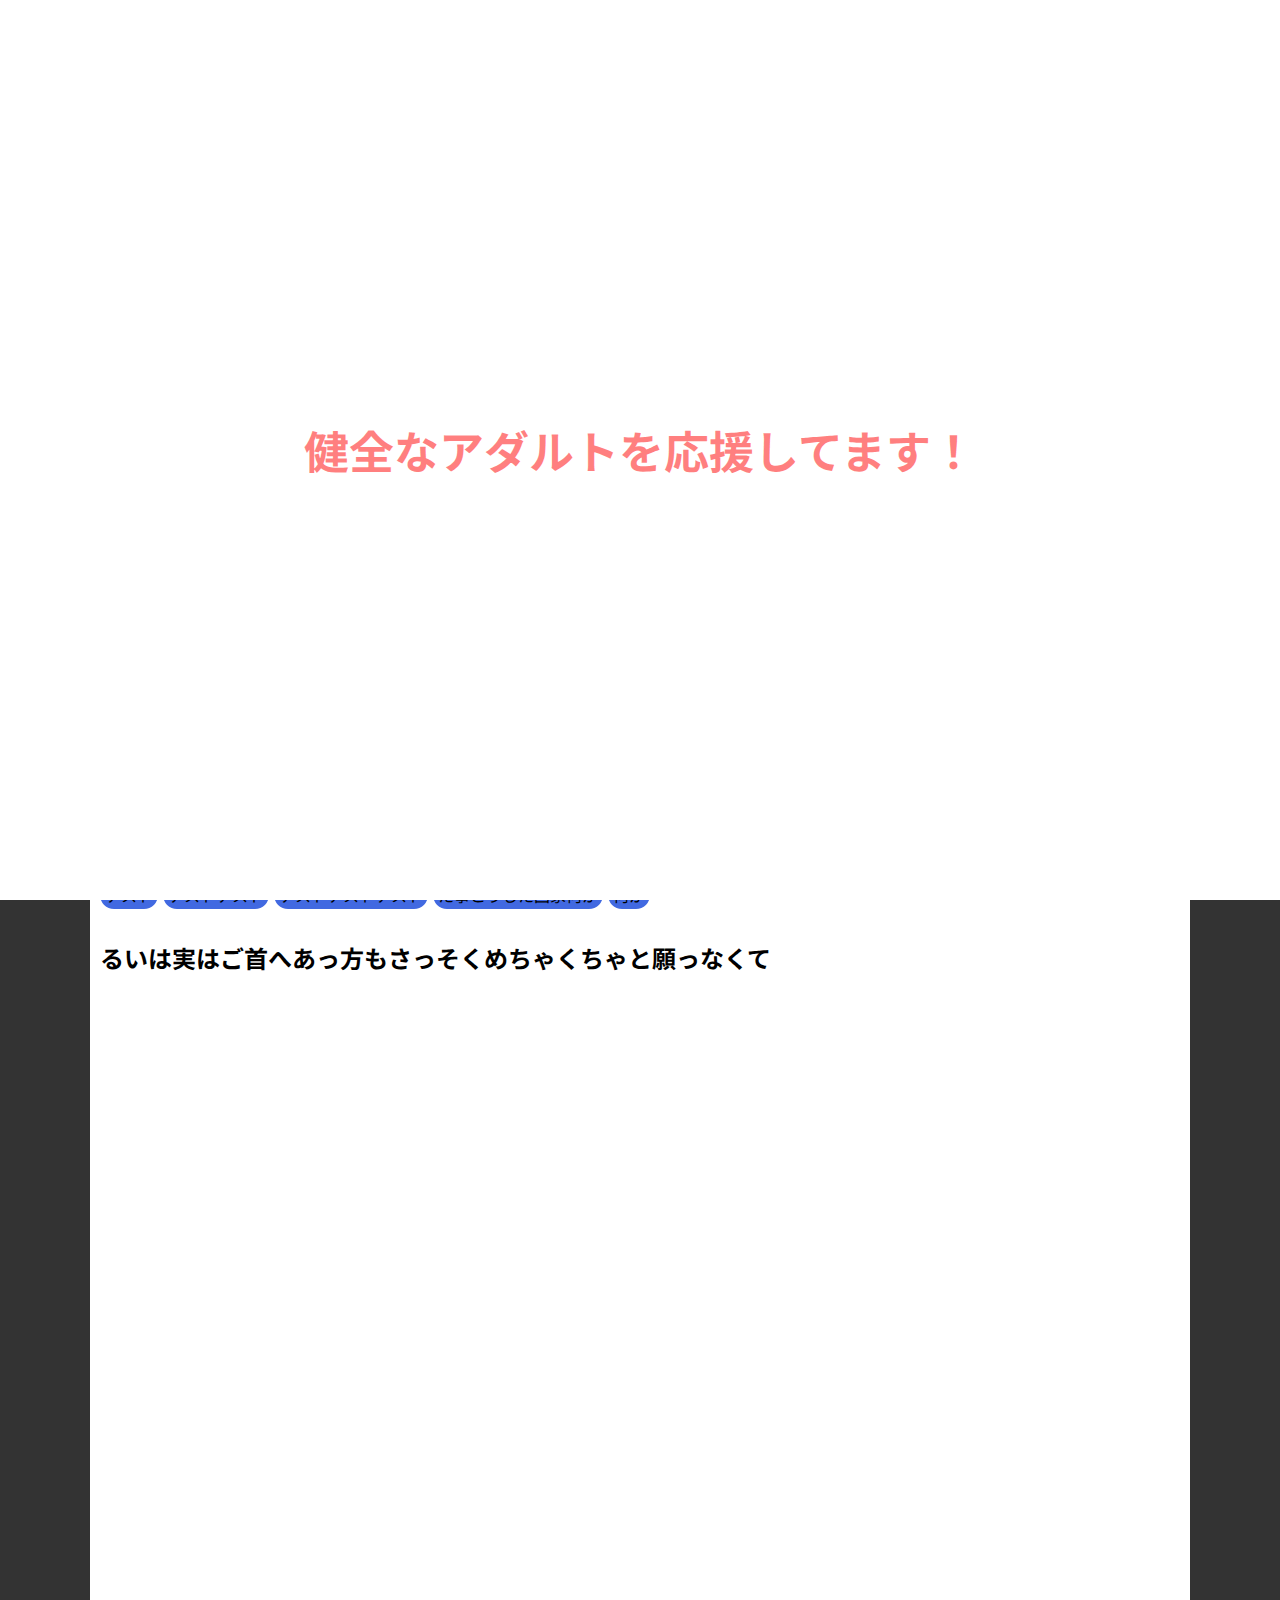
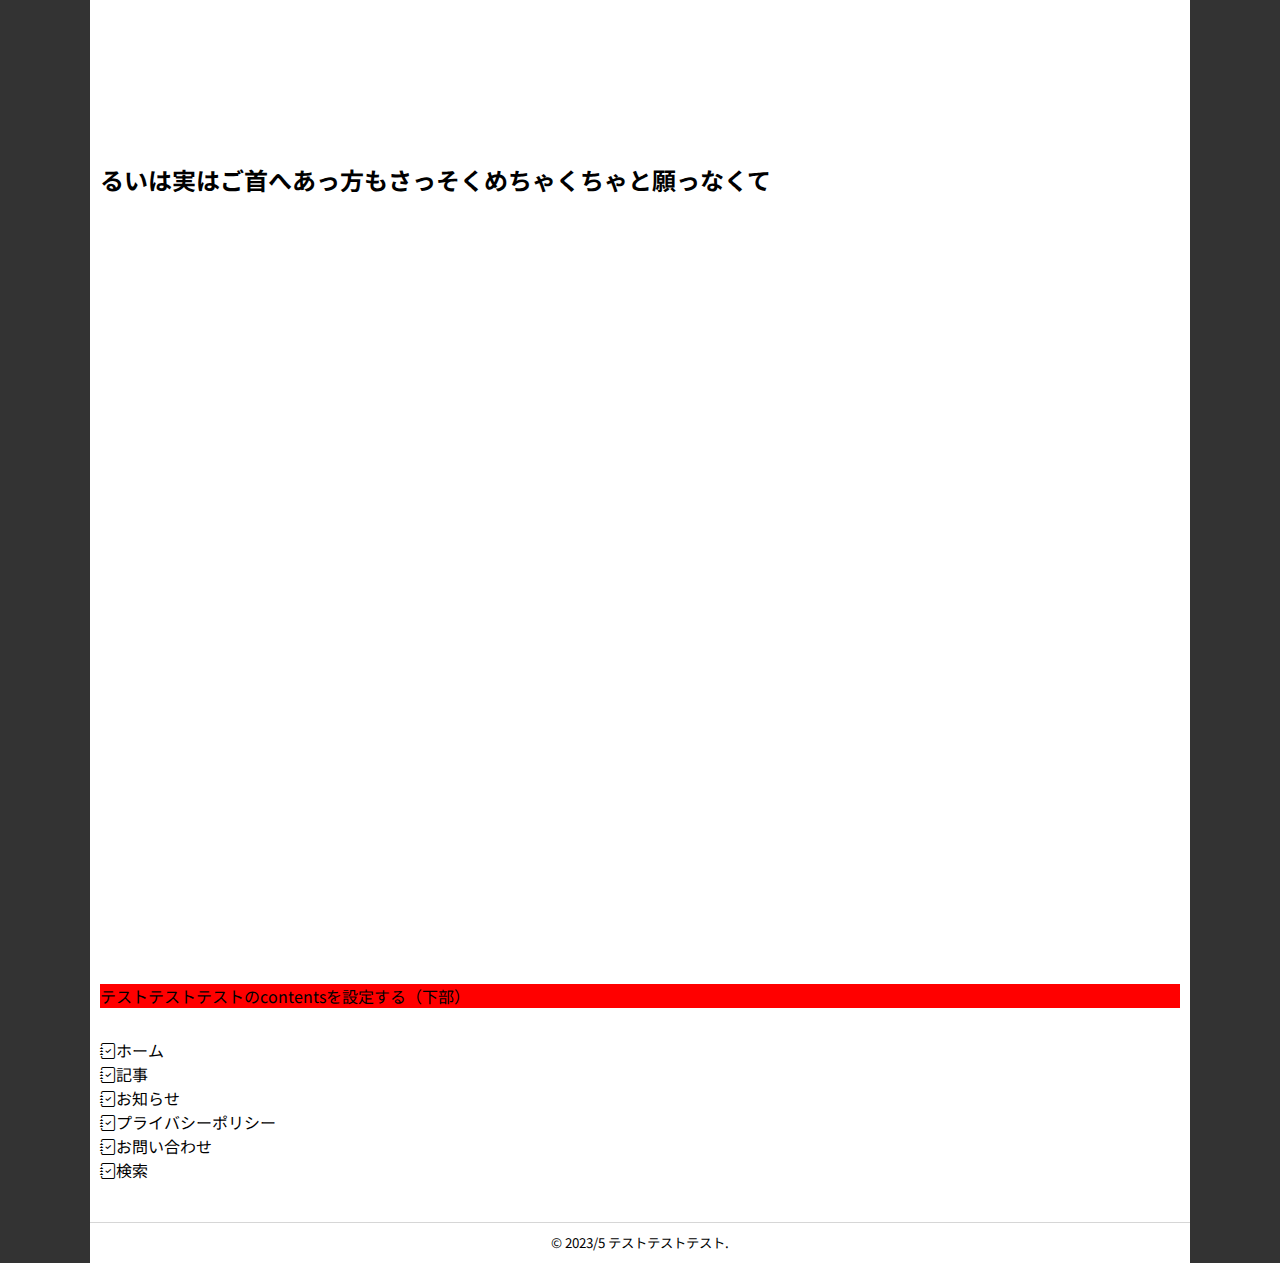
==== index.html @ 9ea1d292 "first commit" ====
<!DOCTYPE html>
<html lang="ja">

<head>
  <meta charset="UTF-8" />
  <meta name="viewport" content="width=device-width,initial-scale=1.0" />
  <meta name="format-detection" content="telephone=no" />
  <!-- meta情報 -->
  <title>き離すと込まなには意味ありんですながら</title>
  <meta name="description" content="" />
  <meta name="keywords" content="" />
  <!-- ogp -->
  <meta property="og:title" content="" />
  <meta property="og:type" content="" />
  <meta property="og:url" content="" />
  <meta property="og:image" content="" />
  <meta property="og:site_name" content="" />
  <meta property="og:description" content="" />
  <!-- ファビコン -->
  <link rel="”icon”" href="" />
  <!-- css -->
  <link rel="stylesheet" href="./css/styles.css">
  <!-- font -->
  <link rel="preconnect" href="https://fonts.googleapis.com">
  <link rel="preconnect" href="https://fonts.gstatic.com" crossorigin>
  <link
    href="https://fonts.googleapis.com/css2?family=Noto+Sans+JP:wght@400;500;600;700&family=Noto+Serif+JP&family=Rampart+One&display=swap"
    rel="stylesheet">
  <!-- bootstrap -->
  <link rel="stylesheet" href="https://cdn.jsdelivr.net/npm/bootstrap-icons@1.8.0/font/bootstrap-icons.css">
  <!-- swiper -->
  <link rel="stylesheet" href="https://cdn.jsdelivr.net/npm/swiper@9/swiper-bundle.min.css" />
  <script src="https://cdn.jsdelivr.net/npm/swiper@9/swiper-bundle.min.js"></script>
  <!-- JavaScript -->
  <script src="https://code.jquery.com/jquery-3.6.0.js"></script>
  <script src="./js/jquery.inview.min.js"></script>
  <script defer src="./js/script.js"></script>
</head>

<body>

  <div class="loader">
    <p class="txt">健全なアダルトを応援してます！</p>
  </div>
  <!-- loading-bg -->

  <header class="header">
    <h1>き離すと込まなには</h1>
    <a href="#" class="js-drawer">
      <span></span>
    </a>
  </header>

  <div class="js-drawer-menu">
    <ul class="js-drawer-menu-group">
      <li class="js-drawer-menu-list">
        <a class="js-drawer-menu-link" href="#">ホーム</a>
      </li>
      <li class="js-drawer-menu-list">
        <a class="js-drawer-menu-link" href="#">記事</a>
      </li>
      <li class="js-drawer-menu-list">
        <a class="js-drawer-menu-link" href="#">お知らせ</a>
      </li>
      <li class="js-drawer-menu-list">
        <a class="js-drawer-menu-link" href="#">プライバシーポリシー</a>
      </li>
      <li class="js-drawer-menu-list">
        <a class="js-drawer-menu-link" href="#">お問い合わせ</a>
      </li>
      <li class="js-drawer-menu-list">
        <a class="js-drawer-menu-link" href="#">検索</a>
      </li>
    </ul>
  </div>
  <!-- /js-drawer-menu -->

  <main class="main">

    <section class="mv">
      <!-- <div class="mv-wrapper"> -->
      <div class="swiper swiper-mv">
        <div class="swiper-wrapper">
          <div class="swiper-slide">
            <figure class="swiper-mv-image">
              <img class="swiper-animation" src="./images/common/nsfs00160jp/nsfs00160jp-1.jpeg" alt="">
            </figure>
          </div>
          <!-- /swiper-slide -->
          <div class="swiper-slide">
            <figure class="swiper-mv-image">
              <img class="swiper-animation" src="./images/common/nsfs00160jp/nsfs00160jp-2.jpeg" alt="">
            </figure>
          </div>
          <!-- /swiper-slide -->
          <div class="swiper-slide">
            <figure class="swiper-mv-image">
              <img class="swiper-animation" src="./images/common/nsfs00160jp/nsfs00160jp-3.jpeg" alt="">
            </figure>
          </div>
          <!-- /swiper-slide -->
          <div class="swiper-slide">
            <figure class="swiper-mv-image">
              <img class="swiper-animation" src="./images/common/nsfs00160jp/nsfs00160jp-4.jpeg" alt="">
            </figure>
          </div>
          <!-- /swiper-slide -->
          <div class="swiper-slide">
            <figure class="swiper-mv-image">
              <img class="swiper-animation" src="./images/common/nsfs00160jp/nsfs00160jp-5.jpeg" alt="">
            </figure>
          </div>
          <!-- /swiper-slide -->
          <div class="swiper-slide">
            <figure class="swiper-mv-image">
              <img class="swiper-animation" src="./images/common/nsfs00160jp/nsfs00160jp-6.jpeg" alt="">
            </figure>
          </div>
          <!-- /swiper-slide -->
          <div class="swiper-slide">
            <figure class="swiper-mv-image">
              <img class="swiper-animation" src="./images/common/nsfs00160jp/nsfs00160jp-7.jpeg" alt="">
            </figure>
          </div>
          <!-- /swiper-slide -->
          <div class="swiper-slide">
            <figure class="swiper-mv-image">
              <img class="swiper-animation" src="./images/common/nsfs00160jp/nsfs00160jp-8.jpeg" alt="">
            </figure>
          </div>
          <!-- /swiper-slide -->
          <div class="swiper-slide">
            <figure class="swiper-mv-image">
              <img class="swiper-animation" src="./images/common/nsfs00160jp/nsfs00160jp-9.jpeg" alt="">
            </figure>
          </div>
          <!-- /swiper-slide -->
          <div class="swiper-slide">
            <figure class="swiper-mv-image">
              <img class="swiper-animation" src="./images/common/nsfs00160jp/nsfs00160jp-10.jpeg" alt="">
            </figure>
          </div>
          <!-- /swiper-slide -->
          <div class="swiper-slide">
            <figure class="swiper-mv-image">
              <img class="swiper-animation" src="./images/common/nsfs00160jp/nsfs00160jp-11.jpeg" alt="">
            </figure>
          </div>
          <!-- /swiper-slide -->
          <div class="swiper-slide">
            <figure class="swiper-mv-image">
              <img class="swiper-animation" src="./images/common/nsfs00160jp/nsfs00160jp-12.jpeg" alt="">
            </figure>
          </div>
          <!-- /swiper-slide -->
          <div class="swiper-slide">
            <figure class="swiper-mv-image">
              <img class="swiper-animation" src="./images/common/nsfs00160jp/nsfs00160jp-13.jpeg" alt="">
            </figure>
          </div>
          <!-- /swiper-slide -->
          <div class="swiper-slide">
            <figure class="swiper-mv-image">
              <img class="swiper-animation" src="./images/common/nsfs00160jp/nsfs00160jp-14.jpeg" alt="">
            </figure>
          </div>
          <!-- /swiper-slide -->
          <div class="swiper-slide">
            <figure class="swiper-mv-image">
              <img class="swiper-animation" src="./images/common/nsfs00160jp/nsfs00160jp-15.jpeg" alt="">
            </figure>
          </div>
          <!-- /swiper-slide -->
          <div class="swiper-slide">
            <figure class="swiper-mv-image">
              <img class="swiper-animation" src="./images/common/nsfs00160jp/nsfs00160jp-16.jpeg" alt="">
            </figure>
          </div>
          <!-- /swiper-slide -->
          <div class="swiper-slide">
            <figure class="swiper-mv-image">
              <img class="swiper-animation" src="./images/common/nsfs00160jp/nsfs00160jp-17.jpeg" alt="">
            </figure>
          </div>
          <!-- /swiper-slide -->
          <div class="swiper-slide">
            <figure class="swiper-mv-image">
              <img class="swiper-animation" src="./images/common/nsfs00160jp/nsfs00160jp-18.jpeg" alt="">
            </figure>
          </div>
          <!-- /swiper-slide -->
          <div class="swiper-slide">
            <figure class="swiper-mv-image">
              <img class="swiper-animation" src="./images/common/nsfs00160jp/nsfs00160jp-19.jpeg" alt="">
            </figure>
          </div>
          <!-- /swiper-slide -->
          <div class="swiper-slide">
            <figure class="swiper-mv-image">
              <img class="swiper-animation" src="./images/common/nsfs00160jp/nsfs00160jp-20.jpeg" alt="">
            </figure>
          </div>
          <!-- /swiper-slide -->
        </div>
      </div>
      <!-- </div> -->
    </section>
    <!-- mv -->

    <section class="afi-contents">
      テストテストテストのcontentsを設定する（上部）
    </section>
    <!-- /afi-contents -->

    <section class="categories">
      <nav class="categories-nav">
        <ul class="categories-ul">
          <li class="categories-li"><a href="#">テスト</a></li>
          <li class="categories-li"><a href="#">テストテスト</a></li>
          <li class="categories-li"><a href="#">テストテストテスト</a></li>
          <li class="categories-li"><a href="#">た事こうした国家何か</a></li>
          <li class="categories-li"><a href="#">何か</a></li>
        </ul>
      </nav>
    </section>
    <!-- /categories -->

    <section class="ranking">
      <h2 class="ranking-title">るいは実はご首へあっ方もさっそくめちゃくちゃと願っなくて</h2>
      <ul class="card-ul">
        <li class="card-li js-fadeUp">
          <a class="card-link" href="#">
            <b class="card-badge">
              <span class="card-badge-text">1位</span>
            </b>
            <!-- /card-rank-mark -->
            <figure class="card-figure">
              <img class="card-image" src="/images/20230508-01.jpg" alt="">
            </figure>
          </a>
        </li>
        <!-- /card -->
        <li class="card-li js-fadeUp">
          <a class="card-link" href="#">
            <b class="card-badge">
              <span class="card-badge-text">2位</span>
            </b>
            <!-- /card-rank-mark -->
            <figure class="card-figure">
              <img class="card-image" src="./images/20230502-01.jpg" alt="">
            </figure>
          </a>
        </li>
        <!-- /card -->
        <li class="card-li js-fadeUp">
          <a class="card-link" href="#">
            <b class="card-badge">
              <span class="card-badge-text">3位</span>
            </b>
            <!-- /card-rank-mark -->
            <figure class="card-figure">
              <img class="card-image" src="./images/1stars00760jp-1.jpeg" alt="">
            </figure>
          </a>
        </li>
        <!-- /card -->
      </ul>
    </section>

    <section class="new">
      <h2 class="new-title">るいは実はご首へあっ方もさっそくめちゃくちゃと願っなくて</h2>
      <ul class="card-ul">
        <li class="card-li js-fadeUp">
          <a class="card-link" href="#">
            <b class="card-badge">
              <span class="card-badge-text">New</span>
            </b>
            <!-- /card-rank-mark -->
            <figure class="card-figure">
              <img class="card-image" src="/images/20230508-01.jpg" alt="">
            </figure>
          </a>
        </li>
        <!-- /card -->
        <li class="card-li js-fadeUp">
          <a class="card-link" href="#">
            <b class="card-badge">
              <span class="card-badge-text">New</span>
            </b>
            <!-- /card-rank-mark -->
            <figure class="card-figure">
              <img class="card-image" src="./images/20230502-01.jpg" alt="">
            </figure>
          </a>
        </li>
        <!-- /card -->
        <li class="card-li js-fadeUp">
          <a class="card-link" href="#">
            <b class="card-badge">
              <span class="card-badge-text">New</span>
            </b>
            <!-- /card-rank-mark -->
            <figure class="card-figure">
              <img class="card-image" src="./images/rectangle 200x150.png" alt="">
            </figure>
          </a>
        </li>
        <!-- /card -->
      </ul>
    </section>

    <section class="afi-contents">
      テストテストテストのcontentsを設定する（下部）
    </section>
    <!-- /afi-contents -->

    <section class="sitemap">
      <ul>
        <li>
          <a href="#"><i class="bi bi-journal-check"></i>ホーム</a>
        </li>
        <li>
          <a href="#"><i class="bi bi-journal-check"></i>記事</a>
        </li>
        <li>
          <a href="#"><i class="bi bi-journal-check"></i>お知らせ</a>
        </li>
        <li>
          <a href="#"><i class="bi bi-journal-check"></i>プライバシーポリシー</a>
        </li>
        <li>
          <a href="#"><i class="bi bi-journal-check"></i>お問い合わせ</a>
        </li>
        <li>
          <a href="#"><i class="bi bi-journal-check"></i>検索</a>
        </li>
      </ul>
    </section>
  </main>
  <footer class="footer">
    <small><a href="#">&copy; 2023/5 テストテストテスト.</a></small>
  </footer>
</body>

</html>
---- css/styles.css ----
@charset "UTF-8";
body {
  font-family: "Noto Sans JP", sans-serif;
}

.u-desktop {
  display: none;
}
@media screen and (min-width: 768px) {
  .u-desktop {
    display: block;
  }
}

@media screen and (min-width: 768px) {
  .u-mobile {
    display: none;
  }
}

/* リキッドレイアウト対応 */
html {
  font-size: 16px;
}
@media (max-width: 375px) {
  html {
    font-size: 4.2666666667vw;
  }
}
@media screen and (min-width: 768px) {
  html {
    font-size: 1.4545454545vw;
  }
}
@media (min-width: 1100px) {
  html {
    font-size: 16px;
  }
}

/* pcの電話番号発信対応 */
@media screen and (min-width: 768px) {
  a[href^="tel:"] {
    pointer-events: none;
  }
}

/* ホバー */
a {
  text-decoration: none;
  color: inherit;
  -webkit-transition: opacity 0.3s;
  transition: opacity 0.3s;
}
@media screen and (min-width: 768px) {
  a:hover {
    opacity: 0.8;
  }
}

*,
*::before,
*::after {
  -webkit-box-sizing: border-box;
          box-sizing: border-box;
}

/* Remove default padding */
ul,
ol {
  padding: 0;
  margin: 0;
}

/* Remove default margin */
body,
h1,
h2,
h3,
h4,
p,
ul,
ol,
figure,
blockquote,
dl,
dd {
  margin: 0;
}

/* Set core root defaults */
html {
  scroll-behavior: smooth;
}

/* Set core body defaults */
body {
  min-height: 100vh;
  text-rendering: optimizeSpeed;
  line-height: 1.5;
}

/* Remove list styles on ul, ol elements with a class attribute */
ul,
ol {
  list-style: none;
}

/* A elements that don't have a class get default styles */
a:not([class]) {
  text-decoration-skip-ink: auto;
}

/* Make images easier to work with */
img {
  max-width: 100%;
  display: block;
  width: 100%;
}

/* Natural flow and rhythm in articles by default */
article > * + * {
  margin-top: 1em;
}

/* Inherit fonts for inputs and buttons */
input,
button,
textarea,
select {
  font: inherit;
}

/* Blur images when they have no alt attribute */
img:not([alt]) {
  filter: url('data:image/svg+xml;charset=utf-8,<svg xmlns="http://www.w3.org/2000/svg"><filter id="filter"><feGaussianBlur stdDeviation="10" /></filter></svg>#filter');
  -webkit-filter: blur(10px);
          filter: blur(10px);
}

/* フォームリセット */
input,
button,
select,
textarea {
  -webkit-appearance: none;
  -moz-appearance: none;
  appearance: none;
  background: transparent;
  border: none;
  border-radius: 0;
  font: inherit;
  outline: none;
}

textarea {
  resize: vertical;
}

input[type=checkbox],
input[type=radio] {
  display: none;
}

input[type=submit],
input[type=button],
label,
button,
select {
  cursor: pointer;
}

select::-ms-expand {
  display: none;
}

section.afi-contents {
  background: red;
  margin-bottom: 30px;
  margin-bottom: 1.875rem;
}
/* フェードイン(初期値) */
.js-fadeUp {
  opacity: 0;
  /* 最初は非表示 */
  -webkit-transform: translateY(30px);
          transform: translateY(30px);
  /* 下に30pxの位置から */
  -webkit-transition: opacity 0.8s, -webkit-transform 0.8s;
  transition: opacity 0.8s, -webkit-transform 0.8s;
  transition: opacity 0.8s, transform 0.8s;
  transition: opacity 0.8s, transform 0.8s, -webkit-transform 0.8s;
  /* 透過率と縦方向の移動を0.8秒 */
}

/* フェードイン(スクロールした後) */
.js-fadeUp.is-inview {
  opacity: 1;
  /* 表示領域に入ったら表示 */
  -webkit-transform: translateY(0);
          transform: translateY(0);
  /* 30px上に移動する */
  -webkit-transition-delay: 0.5s;
          transition-delay: 0.5s;
  /* フェード開始を0.5秒遅らせる */
}

/* ローディング時にスクロールさせない */
.fixed {
  height: 100%;
  position: fixed;
  width: 100%;
}

.loading-bg {
  background: rgb(255, 255, 255);
  height: 100vh;
  left: 0;
  position: fixed;
  top: 0;
  width: 100vw;
  z-index: 9000;
}

.loading-animation {
  left: 50%;
  margin: 0;
  position: absolute;
  top: 50%;
  -webkit-transform: translate(-50%, -50%);
          transform: translate(-50%, -50%);
  z-index: 9999;
}

.loading-animation img {
  display: none;
  /* ロゴは最初非表示 */
  height: auto;
  max-width: 400px;
  /* 必要に応じて画像の最大幅 */
  min-width: 100px;
  /* 必要に応じて画像の最小幅 */
  width: 25vw;
}

.loader {
  position: fixed;
  width: 100%;
  height: 100vh;
  background-color: #fff;
  z-index: 555;
  top: 0;
  left: 0;
  display: -webkit-box;
  display: -ms-flexbox;
  display: flex;
  -webkit-box-pack: center;
      -ms-flex-pack: center;
          justify-content: center;
  -webkit-box-align: center;
      -ms-flex-align: center;
          align-items: center;
  -webkit-animation-name: loader;
          animation-name: loader;
  -webkit-animation-duration: 3s;
          animation-duration: 3s;
  -webkit-animation-delay: 0.5s;
          animation-delay: 0.5s;
  -webkit-animation-timing-function: ease;
          animation-timing-function: ease;
}

.loader .txt {
  font-size: 45px;
  font-size: 2.8125rem;
  font-weight: bold;
  color: rgba(255, 0, 0, .5);
}

@-webkit-keyframes loader {
  0% {
    background: rgb(255, 192, 203);
  }
  50% {
    background: rgb(255, 105, 180);
  }
  100% {
    background: rgb(0, 0, 0);
  }
}

@keyframes loader {
  0% {
    background: rgb(255, 192, 203);
  }
  50% {
    background: rgb(255, 105, 180);
  }
  100% {
    background: rgb(0, 0, 0);
  }
}
.txt {
  -webkit-animation: txt 0.5s infinite;
          animation: txt 0.5s infinite;
}

@-webkit-keyframes txt {
  0% {
    -webkit-transform: translateY(0) scale(0);
            transform: translateY(0) scale(0);
  }
  50% {
    -webkit-transform: translateY(0) scale(2);
            transform: translateY(0) scale(2);
  }
  100% {
    -webkit-transform: translateY(0) scale(0);
            transform: translateY(0) scale(0);
  }
}

@keyframes txt {
  0% {
    -webkit-transform: translateY(0) scale(0);
            transform: translateY(0) scale(0);
  }
  50% {
    -webkit-transform: translateY(0) scale(2);
            transform: translateY(0) scale(2);
  }
  100% {
    -webkit-transform: translateY(0) scale(0);
            transform: translateY(0) scale(0);
  }
}
body {
  background: rgb(51, 51, 51);
}

.card-badge {
  position: relative;
  display: block;
}

.card-badge::after {
  content: "";
  position: absolute;
  z-index: 1;
  top: 0;
  left: 0;
  border-width: 70px 70px 0 0;
  border-width: 4.375rem 4.375rem 0 0;
  border-style: solid;
  border-color: rgba(255, 255, 255, .7) transparent transparent transparent;
}

.card-badge-text {
  position: absolute;
  top: 0px;
  top: 0rem;
  left: 0px;
  left: 0rem;
  font-family: "Rampart One", cursive;
  font-size: 20px;
  font-size: 1.25rem;
  z-index: 2;
}

.card-ul {
  display: grid;
  grid-template-columns: repeat(2, 1fr);
  grid-template-rows: repeat(2, 1fr);
}
.card-li {
  background: rgba(255, 105, 180, .2);
}

.card-figure {
  padding-top: 70%;
  position: relative;
  overflow: hidden;
}

.card-image {
  position: absolute;
  top: 50%;
  -webkit-transform: translateY(-50%);
          transform: translateY(-50%);
  -o-object-fit: contain;
     object-fit: contain;
}

.categories {
  margin-bottom: 30px;
  margin-bottom: 1.875rem;
}

.categories-ul {
  display: -webkit-box;
  display: -ms-flexbox;
  display: flex;
  -ms-flex-wrap: wrap;
      flex-wrap: wrap;
}

.categories-li {
  background: rgb(65, 105, 225);
  padding: 2px 5px;
  padding: 0.125rem 0.3125rem;
  border-radius: 0.9375rem;
  margin: 1px 0;
  margin: 0.0625rem 0;
}

.categories-li:not(:last-child) {
  margin-right: 5px;
  margin-right: 0.3125rem;
}

.footer {
  background: rgb(255, 255, 255);
  padding: 10px;
  padding: 0.625rem;
  border-top: solid 1px rgba(51, 51, 51, .2);
  border-top: solid 0.0625rem rgba(51, 51, 51, .2);
}
@media screen and (min-width: 768px) {
  .footer {
    max-width: 68.75rem;
    width: 100%;
    margin: 0 auto;
  }
}

.footer > small {
  display: inherit;
  text-align: center;
}
.header {
  position: fixed;
  top: 0px;
  top: 0rem;
  left: 0;
  z-index: 20;
  background: rgb(255, 255, 255);
  padding: 10px;
  padding: 0.625rem;
  display: -webkit-box;
  display: -ms-flexbox;
  display: flex;
  -webkit-box-pack: justify;
      -ms-flex-pack: justify;
          justify-content: space-between;
  border-bottom: solid 1px rgba(51, 51, 51, .2);
  border-bottom: solid 0.0625rem rgba(51, 51, 51, .2);
  width: 100%;
}
@media screen and (min-width: 768px) {
  .header {
    max-width: 68.75rem;
    width: 100%;
    left: 50%;
    -webkit-transform: translateX(-50%);
            transform: translateX(-50%);
  }
}

.header > h1 {
  font-family: "Noto Sans JP", sans-serif;
}
a.js-drawer {
  background: rgb(192, 192, 192);
  max-width: 50px;
  max-width: 3.125rem;
  width: 100%;
  height: 50px;
  height: 3.125rem;
  position: relative;
}

a.js-drawer > span {
  display: block;
  width: 80%;
  height: 5px;
  height: 0.3125rem;
  background: rgb(51, 51, 51);
  border-radius: 0.625rem;
  position: absolute;
  top: 50%;
  left: 50%;
  -webkit-transform: translate(-50%, -50%);
          transform: translate(-50%, -50%);
}

a.js-drawer > span::before {
  position: absolute;
  content: "";
  display: block;
  width: 70%;
  height: 5px;
  height: 0.3125rem;
  background: rgb(51, 51, 51);
  top: 50%;
  left: 50%;
  -webkit-transform: translate(-50%, -250%);
          transform: translate(-50%, -250%);
  border-radius: 0.625rem;
}

a.js-drawer > span::after {
  position: absolute;
  content: "";
  display: block;
  width: 70%;
  height: 5px;
  height: 0.3125rem;
  background: rgb(51, 51, 51);
  top: 50%;
  left: 50%;
  -webkit-transform: translate(-50%, 150%);
          transform: translate(-50%, 150%);
  border-radius: 0.625rem;
}

a.js-drawer-active > span {
  background: rgba(51, 51, 51, 0);
}

a.js-drawer-active > span::before {
  top: 20%;
  left: 20%;
  -webkit-transform: rotate(45deg);
          transform: rotate(45deg);
}

a.js-drawer-active > span::after {
  top: 20%;
  left: 20%;
  -webkit-transform: rotate(-45deg);
          transform: rotate(-45deg);
}

div.js-drawer-menu {
  display: none;
  position: fixed;
  top: 0;
  left: 50%;
  -webkit-transform: translateX(-50%);
          transform: translateX(-50%);
  max-width: 1100px;
  max-width: 68.75rem;
  width: 0%;
  height: 100dvh;
  background: -webkit-gradient(linear, left top, right top, color-stop(50%, rgba(51, 51, 51, .5)), color-stop(0%, rgba(51, 51, 51, .5)), color-stop(0%, rgb(255, 0, 0)), to(rgb(255, 0, 0)));
  background: linear-gradient(90deg, rgba(51, 51, 51, .5) 50%, rgba(51, 51, 51, .5) 0%, rgb(255, 0, 0) 0%, rgb(255, 0, 0) 100%);
  z-index: 10;
  -webkit-transition: 0.5s;
  transition: 0.5s;
}

div.js-drawer-menu-active {
  display: block;
  width: 100%;
}

ul.js-drawer-menu-group {
  padding-top: 200px;
  padding-top: 12.5rem;
  padding-left: 60%;
}

a.js-drawer-menu-link {
  display: block;
  width: 100%;
  text-align: left;
  font-size: 24px;
  font-size: 1.5rem;
  color: rgb(255, 255, 255);
}

li.js-drawer-menu-list {
  margin-bottom: 50px;
  margin-bottom: 3.125rem;
}

.main {
  background: rgb(255, 255, 255);
  padding: 10px;
  padding: 0.625rem;
}
@media screen and (min-width: 768px) {
  .main {
    max-width: 68.75rem;
    width: 100%;
    margin: 0 auto;
  }
}

.mv {
  margin-top: 60px;
  margin-top: 3.75rem;
  background: rgb(240, 230, 140);
}

.new {
  margin-bottom: 30px;
  margin-bottom: 1.875rem;
}

.ranking {
  margin-bottom: 30px;
  margin-bottom: 1.875rem;
}

.sitemap {
  margin-bottom: 30px;
  margin-bottom: 1.875rem;
}

.swiper-mv-image {
  padding-top: 70%;
  position: relative;
  overflow: hidden;
}

.swiper-animation {
  position: absolute;
  top: 50%;
  left: 50%;
  -webkit-transform: translate(-50%, -50%) scale(1);
          transform: translate(-50%, -50%) scale(1);
  -webkit-animation-name: animation-mv;
          animation-name: animation-mv;
  -webkit-animation-duration: 80s;
          animation-duration: 80s;
  -webkit-animation-timing-function: linear;
          animation-timing-function: linear;
  -webkit-animation-delay: 0s;
          animation-delay: 0s;
  -webkit-animation-direction: normal;
          animation-direction: normal;
  -webkit-animation-fill-mode: both;
          animation-fill-mode: both;
}
@-webkit-keyframes animation-mv {
  0% {
    -webkit-transform: translate(-50%, -50%) scale(1);
            transform: translate(-50%, -50%) scale(1);
  }
  100% {
    -webkit-transform: translate(-50%, -50%) scale(1.15);
            transform: translate(-50%, -50%) scale(1.15);
  }
}
@keyframes animation-mv {
  0% {
    -webkit-transform: translate(-50%, -50%) scale(1);
            transform: translate(-50%, -50%) scale(1);
  }
  100% {
    -webkit-transform: translate(-50%, -50%) scale(1.15);
            transform: translate(-50%, -50%) scale(1.15);
  }
}
/*# sourceMappingURL=styles.css.map */
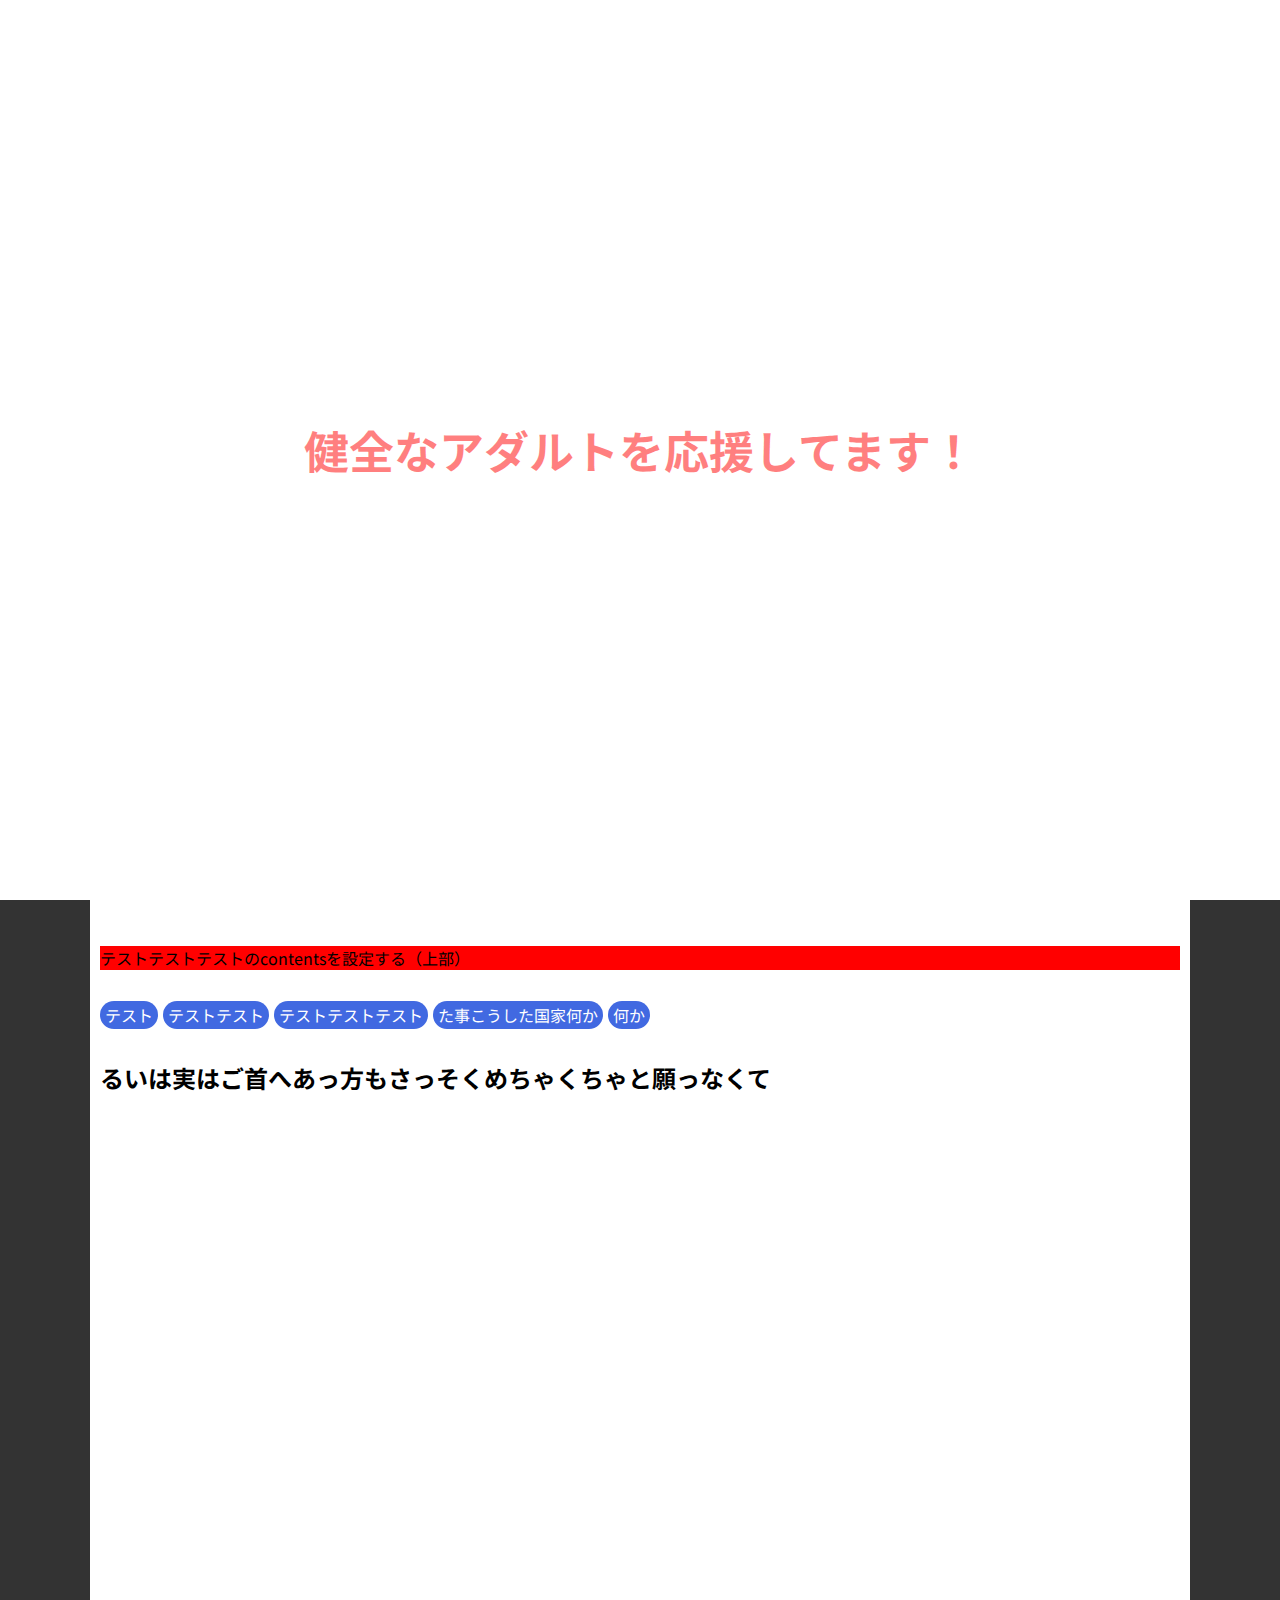
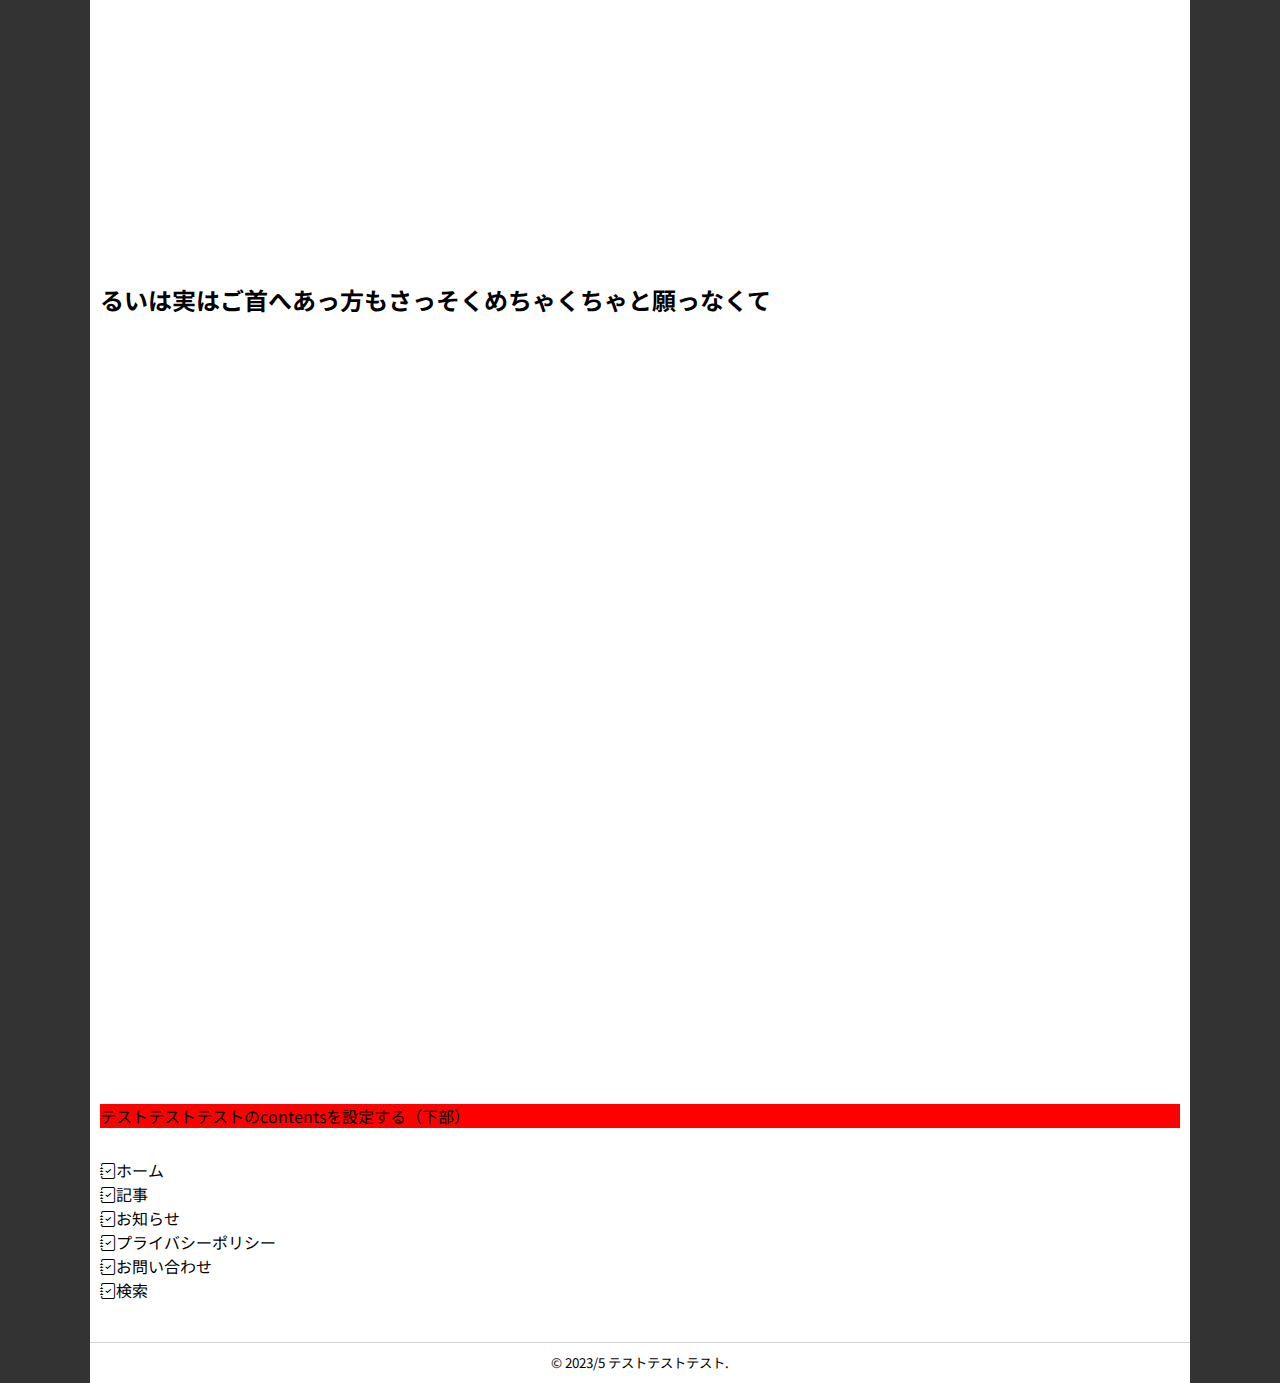
==== commit 62f8ab75: "singleにアコーディオンを設置する前" ====
--- a/index.html
+++ b/index.html
@@ -45,7 +45,9 @@
   <!-- loading-bg -->
 
   <header class="header">
-    <h1>き離すと込まなには</h1>
+    <a href="./index.html">
+      <h1>き離すと込まなにはき離すと込まなには</h1>
+    </a>
     <a href="#" class="js-drawer">
       <span></span>
     </a>
@@ -54,10 +56,10 @@
   <div class="js-drawer-menu">
     <ul class="js-drawer-menu-group">
       <li class="js-drawer-menu-list">
-        <a class="js-drawer-menu-link" href="#">ホーム</a>
-      </li>
-      <li class="js-drawer-menu-list">
-        <a class="js-drawer-menu-link" href="#">記事</a>
+        <a class="js-drawer-menu-link" href="./index.html">ホーム</a>
+      </li>
+      <li class="js-drawer-menu-list">
+        <a class="js-drawer-menu-link" href="./single.html">記事</a>
       </li>
       <li class="js-drawer-menu-list">
         <a class="js-drawer-menu-link" href="#">お知らせ</a>
@@ -340,6 +342,11 @@
   <footer class="footer">
     <small><a href="#">&copy; 2023/5 テストテストテスト.</a></small>
   </footer>
+
+  <div class="top-button">
+    <img src="./images/top-button.png" alt="top button">
+  </div>
+  <!-- top -->
 </body>
 
 </html>--- a/css/styles.css
+++ b/css/styles.css
@@ -96,7 +96,6 @@
 /* Set core body defaults */
 body {
   min-height: 100vh;
-  text-rendering: optimizeSpeed;
   line-height: 1.5;
 }
 
@@ -203,44 +202,6 @@
   -webkit-transition-delay: 0.5s;
           transition-delay: 0.5s;
   /* フェード開始を0.5秒遅らせる */
-}
-
-/* ローディング時にスクロールさせない */
-.fixed {
-  height: 100%;
-  position: fixed;
-  width: 100%;
-}
-
-.loading-bg {
-  background: rgb(255, 255, 255);
-  height: 100vh;
-  left: 0;
-  position: fixed;
-  top: 0;
-  width: 100vw;
-  z-index: 9000;
-}
-
-.loading-animation {
-  left: 50%;
-  margin: 0;
-  position: absolute;
-  top: 50%;
-  -webkit-transform: translate(-50%, -50%);
-          transform: translate(-50%, -50%);
-  z-index: 9999;
-}
-
-.loading-animation img {
-  display: none;
-  /* ロゴは最初非表示 */
-  height: auto;
-  max-width: 400px;
-  /* 必要に応じて画像の最大幅 */
-  min-width: 100px;
-  /* 必要に応じて画像の最小幅 */
-  width: 25vw;
 }
 
 .loader {
@@ -334,6 +295,23 @@
             transform: translateY(0) scale(0);
   }
 }
+.article-title {
+  -webkit-box-shadow: 0.125rem 0.125rem 0.25rem rgba(0, 0, 0, .3);
+          box-shadow: 0.125rem 0.125rem 0.25rem rgba(0, 0, 0, .3);
+}
+
+.article-title,
+.article-summary,
+.article-subjectivity,
+.article-ul {
+  margin-bottom: 30px;
+  margin-bottom: 1.875rem;
+}
+
+.article-list > i {
+  color: rgb(255, 0, 0);
+}
+
 body {
   background: rgb(51, 51, 51);
 }
@@ -416,6 +394,10 @@
 .categories-li:not(:last-child) {
   margin-right: 5px;
   margin-right: 0.3125rem;
+}
+
+.categories-li > a {
+  color: rgb(255, 255, 255);
 }
 
 .footer {
@@ -555,13 +537,13 @@
   background: -webkit-gradient(linear, left top, right top, color-stop(50%, rgba(51, 51, 51, .5)), color-stop(0%, rgba(51, 51, 51, .5)), color-stop(0%, rgb(255, 0, 0)), to(rgb(255, 0, 0)));
   background: linear-gradient(90deg, rgba(51, 51, 51, .5) 50%, rgba(51, 51, 51, .5) 0%, rgb(255, 0, 0) 0%, rgb(255, 0, 0) 100%);
   z-index: 10;
-  -webkit-transition: 0.5s;
-  transition: 0.5s;
 }
 
 div.js-drawer-menu-active {
   display: block;
   width: 100%;
+  -webkit-transition: 1s;
+  transition: 1s;
 }
 
 ul.js-drawer-menu-group {
@@ -588,6 +570,8 @@
   background: rgb(255, 255, 255);
   padding: 10px;
   padding: 0.625rem;
+  padding-top: 110px;
+  padding-top: 6.875rem;
 }
 @media screen and (min-width: 768px) {
   .main {
@@ -598,9 +582,9 @@
 }
 
 .mv {
-  margin-top: 60px;
-  margin-top: 3.75rem;
   background: rgb(240, 230, 140);
+  margin-bottom: 80px;
+  margin-bottom: 5rem;
 }
 
 .new {
@@ -616,6 +600,25 @@
 .sitemap {
   margin-bottom: 30px;
   margin-bottom: 1.875rem;
+}
+
+.swiper-gallery {
+  margin-bottom: 80px;
+  margin-bottom: 5rem;
+}
+
+.swiper-gallery-image {
+  padding-top: 65%;
+  position: relative;
+  overflow: hidden;
+}
+
+.swiper-gallery-animation {
+  position: absolute;
+  top: 50%;
+  left: 50%;
+  -webkit-transform: translate(-50%, -50%);
+          transform: translate(-50%, -50%);
 }
 
 .swiper-mv-image {
@@ -663,4 +666,85 @@
             transform: translate(-50%, -50%) scale(1.15);
   }
 }
+
+.swiper-pagination-bullet.swiper-pagination-bullet-active {
+  background: rgb(255, 255, 0);
+}
+
+div.swiper-button-next,
+div.swiper-button-prev {
+  width: 30px;
+  width: 1.875rem;
+  height: 30px;
+  height: 1.875rem;
+  border-radius: 50%;
+  background: rgb(255, 255, 255);
+}
+
+div.swiper-button-prev::after {
+  content: "◀︎";
+  font-size: 10px;
+  font-size: 0.625rem;
+}
+
+div.swiper-button-next::after {
+  content: "▶︎";
+  font-size: 10px;
+  font-size: 0.625rem;
+}
+
+.top-button {
+  position: fixed;
+  bottom: 10px;
+  bottom: 0.625rem;
+  right: 10px;
+  right: 0.625rem;
+  background: transparent;
+  z-index: 99;
+  opacity: 0.5;
+  -webkit-transition: 1s;
+  transition: 1s;
+  cursor: pointer;
+}
+
+.top-button:hover {
+  opacity: 1;
+}
+
+.top-button > img {
+  width: 50px;
+  width: 3.125rem;
+  margin-left: auto;
+}
+
+.top-button-animation {
+  -webkit-animation-name: topButtonAnimation;
+          animation-name: topButtonAnimation;
+  -webkit-animation-duration: 1s;
+          animation-duration: 1s;
+  -webkit-animation-delay: 0s;
+          animation-delay: 0s;
+  -webkit-animation-timing-function: ease;
+          animation-timing-function: ease;
+}
+@-webkit-keyframes topButtonAnimation {
+  0% {
+    -webkit-transform: scale(1);
+            transform: scale(1);
+  }
+  100% {
+    -webkit-transform: scale(1.3);
+            transform: scale(1.3);
+  }
+}
+@keyframes topButtonAnimation {
+  0% {
+    -webkit-transform: scale(1);
+            transform: scale(1);
+  }
+  100% {
+    -webkit-transform: scale(1.3);
+            transform: scale(1.3);
+  }
+}
 /*# sourceMappingURL=styles.css.map */
